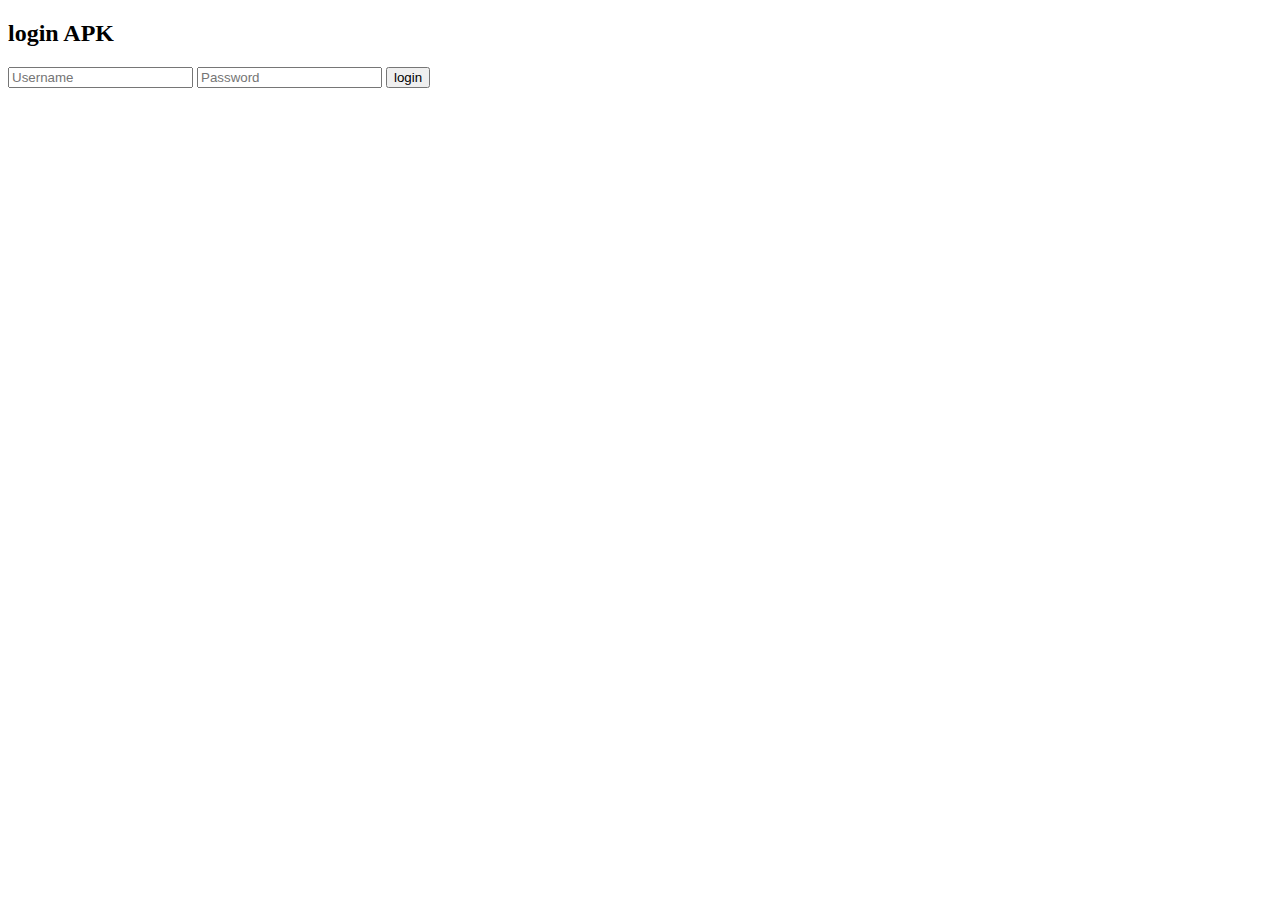
==== index.html @ f4f81add "membuat struktur projcet" ====
<!DOCTYPE html>
<html lang="en">
<head>
    <meta charset="UTF-8">
    <meta name="viewport" content="width=device-width, initial-scale=1.0">
    <title>APG login</title>
    <link rel="stylesheet" herf="css/style.css">
</head>
<body>
    <div class="container">
        <section class="login-box">
            <h2>login APK</h2>
            <form action="ceklogin.php" method="post">
                <input type="text" name="username" id="username" placeholder="Username">
                <input type="password" name="password" id="password" placeholder="Password">
                <input type="submit" value="login">

            </form>
        </section>
    </div>

</body>
</html>
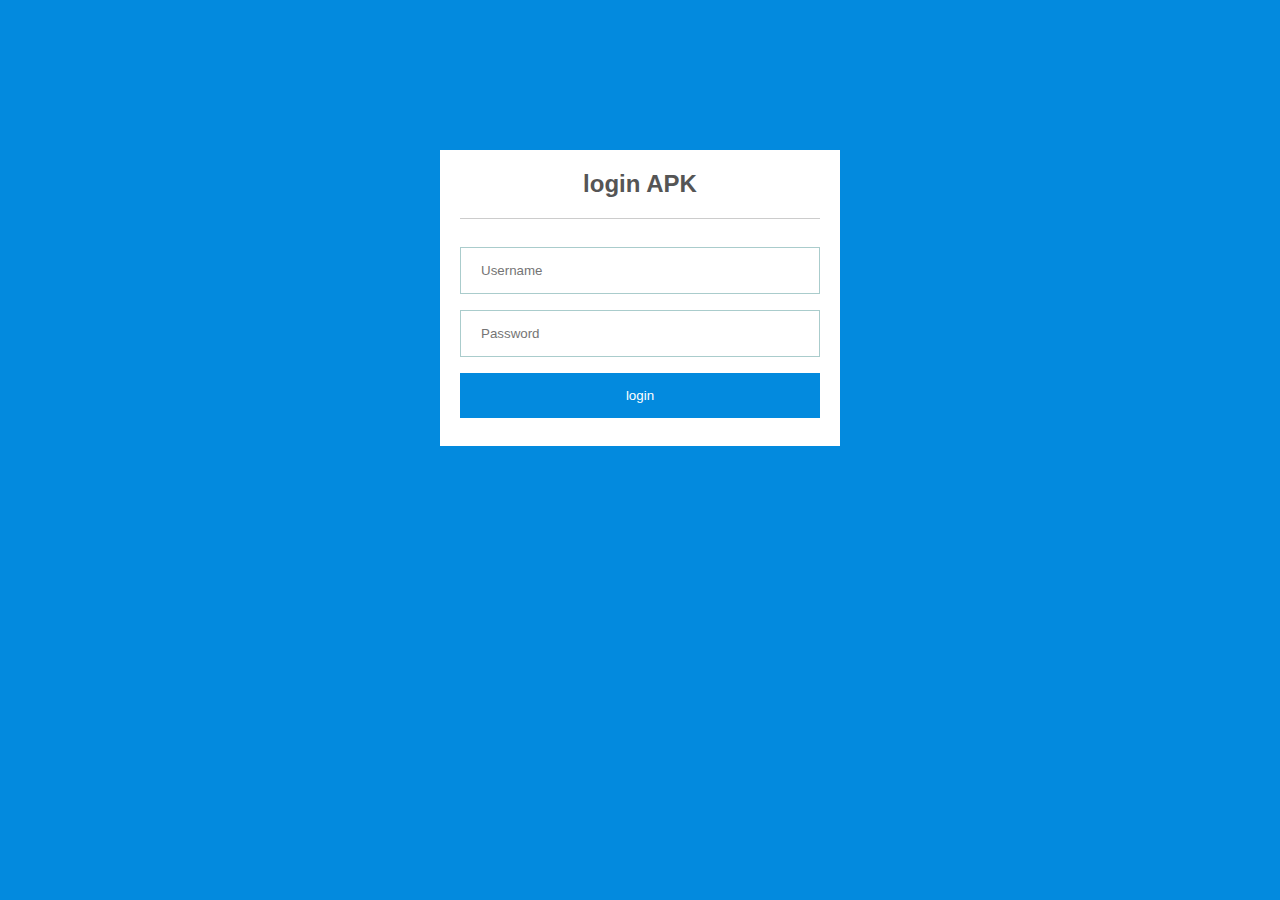
==== commit b9d1dfd9: "update" ====
--- a/index.html
+++ b/index.html
@@ -4,7 +4,7 @@
     <meta charset="UTF-8">
     <meta name="viewport" content="width=device-width, initial-scale=1.0">
     <title>APG login</title>
-    <link rel="stylesheet" herf="css/style.css">
+    <link rel="stylesheet" href="css/style.css">
 </head>
 <body>
     <div class="container">
--- a/css/style.css
+++ b/css/style.css
@@ -0,0 +1,124 @@
+*{
+    box-sizing: border-box;
+}
+
+/* mengatir font yang dipakai dan background halaman */
+
+body{
+    font-family: Arial;
+    margin: 0;
+    background: #038ade;
+}
+
+/* Style halaman login */
+/* Menmbuat container menjadi  layout flexbox dan kotak login tengah*/
+.container{
+    display: flex;
+    flex-wrap: wrap;
+    justify-content: center;
+}
+
+/* Mengatur kotak form login lebar 400px dan background putih */
+ .login-box{
+    margin: 150px;
+    flex-basis: 400px;
+    background: #fff;
+    padding: 20px
+ }
+
+ /* mengatur judul form dengan border bawah dan posisi di tengah */
+.login-box h2{
+    border-bottom: 1px solid #ccc;
+    color: #555;
+    text-align: center;
+    padding-bottom: 20px;
+    margin: 0 0 20px;
+}
+
+/* mengatur agar text input dan select memnuhi container dan tampilan lebih bagus */
+input, select{
+    width: 100%;
+    padding: 15px 20px;
+    margin: 8px 0;
+    border: 1px solid #acc;
+}
+
+/* Mengatur tampilan tombol submit */
+input[type=submit]{
+    background-color: #038ade;
+    border: none;
+    color: #fff;
+    text-decoration: none;
+    cursor: pointer;
+}
+
+
+
+/*=========================/*
+/* Style halaman Dashboard/*
+/*=========================/*
+
+
+/*Mengatur desain header   */
+header{
+    background: #038ade;
+    color: #fff;
+    padding: 15px 20px;
+    font-size: 20;
+}
+
+/* mengatur lebar menu 20% dg backgrown hitam */
+aside{
+    flex: 20%;
+    background: #222;
+}
+
+/* mengatur Lebar konten utama 80% dengan backgrownd */
+section.main{
+    flex: 80%;
+    background: #fff;
+    min-height: 530px;
+    padding: 15px 20px;
+}
+
+
+footer{
+    background: #ccc;
+    color: #555;
+    padding: 20px;
+    text-align: center;
+}
+
+
+
+@media (max-width: 700px){
+    .container{
+        flex-direction: column;
+    }
+}
+
+
+.menu{
+    padding: 0;
+}
+
+
+.menu li{border-bottom: 1px dotted #444;
+}
+
+
+
+
+.menu a{
+    display: block;
+    padding: 20px 20px;
+    list-style: none;
+    color: #fff;
+    text-decoration: none;
+}
+
+
+
+.menu a:hover{
+    background: #000;
+}